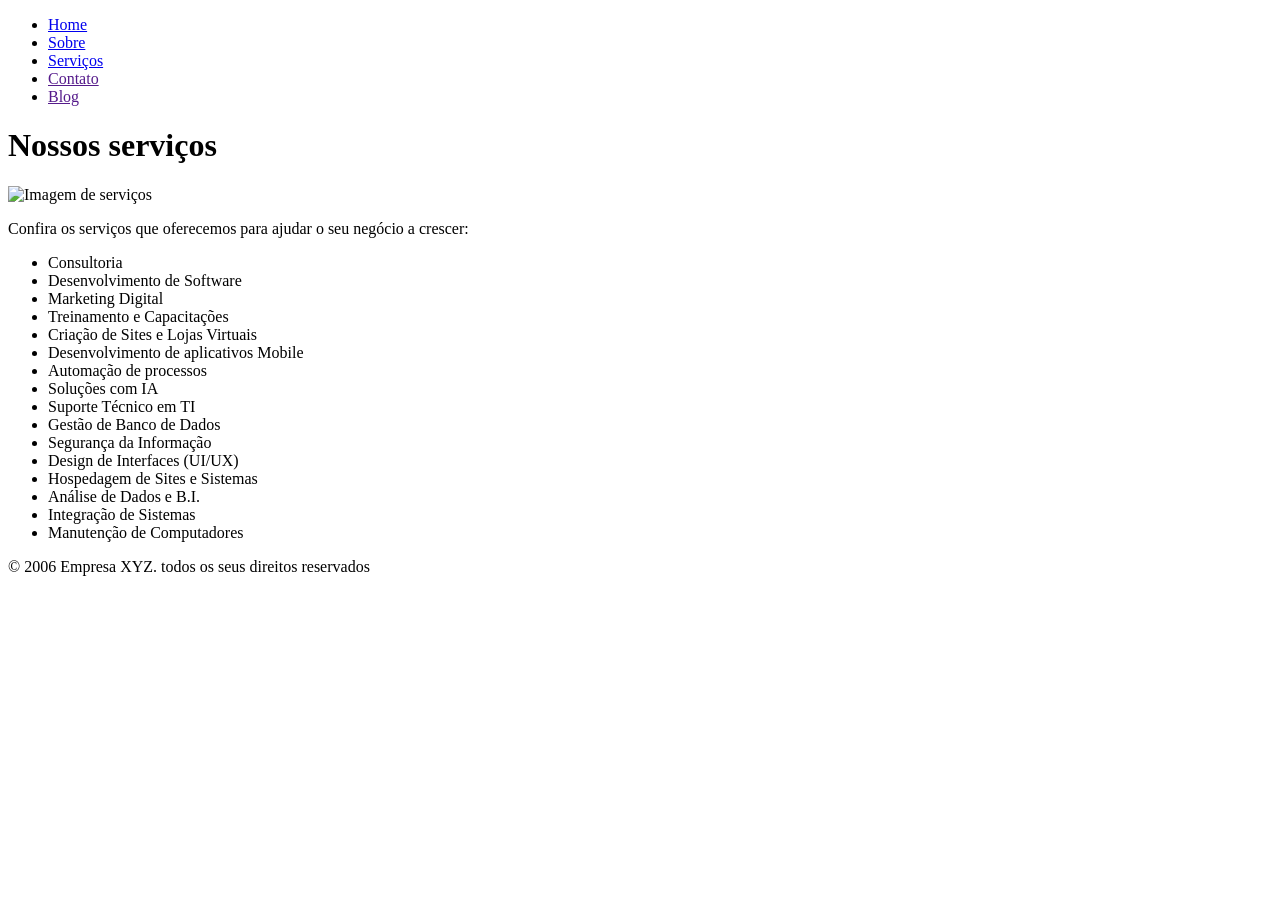
==== 02-sites_com_varias_paginas/servicos.html @ 93d320b9 "feat: base html e css" ====
<!DOCTYPE html>
<html lang="en">
<head>
    <meta charset="UTF-8">
    <meta name="viewport" content="width=device-width, initial-scale=1.0">
    <title>Home - Empresas XYZ </title>
    <link rel="stylesheet" href="style.css">
</head>
<body>
    <header>
        <nav>
            <ul>
                <li><a href="index.html">Home</a></li>
                <li><a href="sobre.html">Sobre</a></li>
                <li><a href="servicos.html">Serviços</a></li>
                <li><a href="">Contato</a></li>
                <li><a href="">Blog</a></li>
            </ul>
        </nav>
    </header>
    <main>
        <h1>Nossos serviços</h1>
        <img src="https://via.placeholder.com/600x300" alt="Imagem de serviços">
        <p> Confira os serviços que oferecemos para ajudar o seu negócio a crescer:</p>
        <ul>
            <li>Consultoria</li>
            <li>Desenvolvimento de Software</li>
            <li>Marketing Digital</li>
            <li>Treinamento e Capacitações</li>
            <li>Criação de Sites e Lojas Virtuais</li>
            <li>Desenvolvimento de aplicativos Mobile</li>
            <li>Automação de processos</li>
            <li>Soluções com IA</li>
            <li>Suporte Técnico em TI</li>
            <li>Gestão de Banco de Dados</li>
            <li>Segurança da Informação</li>
            <li>Design de Interfaces (UI/UX)</li>
            <li>Hospedagem de Sites e Sistemas</li>
            <li>Análise de Dados e B.I.</li>
            <li>Integração de Sistemas</li>
            <li>Manutenção de Computadores</li>
        </ul>
    </main>
    <footer>
        <p>&copy; 2006 Empresa XYZ. todos os seus direitos reservados</p>
    </footer>
    
</body>
</html>
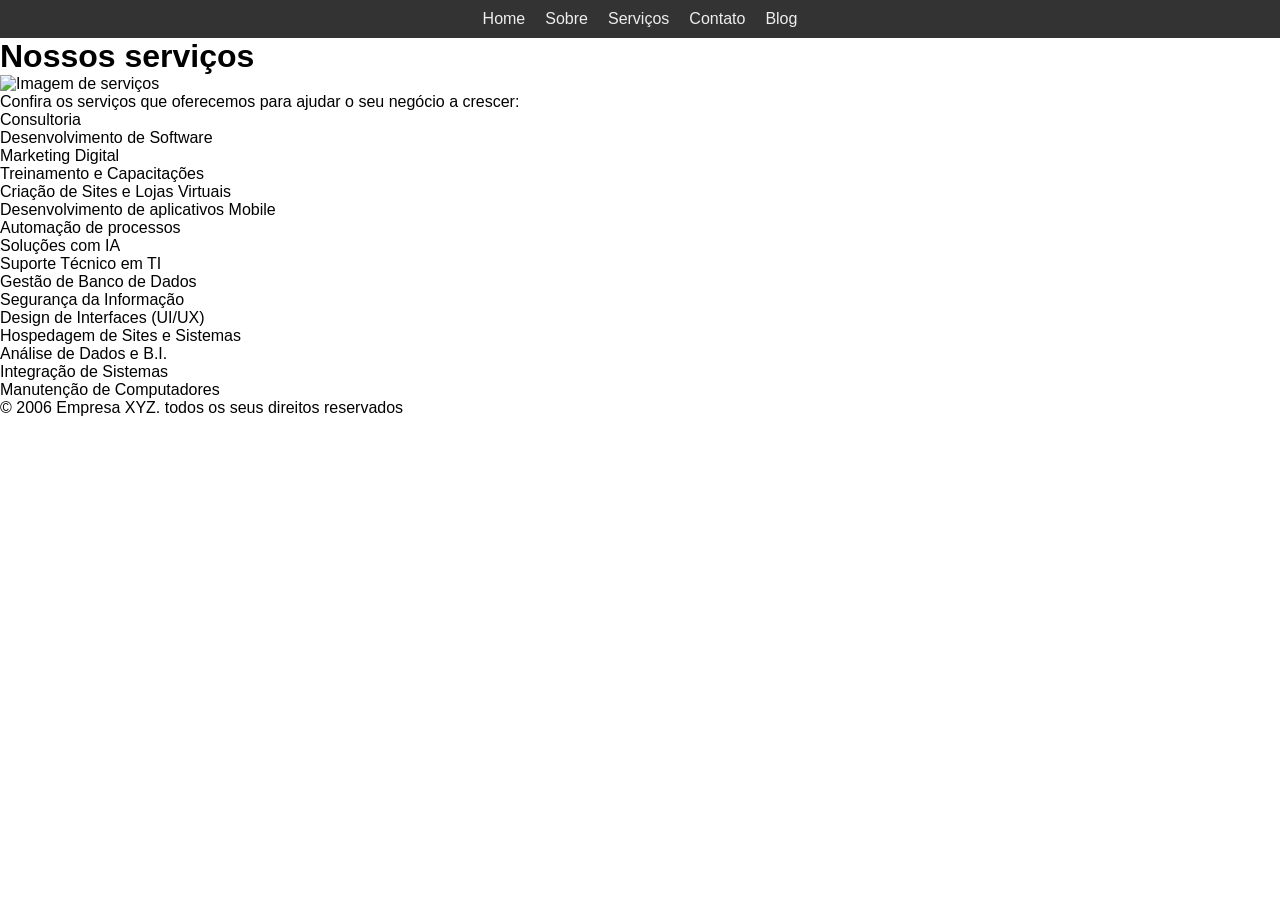
==== commit e4bbcc91: "feat: site com várias páginas" ====
--- a/02-sites_com_varias_paginas/servicos.html
+++ b/02-sites_com_varias_paginas/servicos.html
@@ -13,8 +13,8 @@
                 <li><a href="index.html">Home</a></li>
                 <li><a href="sobre.html">Sobre</a></li>
                 <li><a href="servicos.html">Serviços</a></li>
-                <li><a href="">Contato</a></li>
-                <li><a href="">Blog</a></li>
+                <li><a href="contato.html">Contato</a></li>
+                <li><a href="blog.html">Blog</a></li>
             </ul>
         </nav>
     </header>
--- a/02-sites_com_varias_paginas/style.css
+++ b/02-sites_com_varias_paginas/style.css
@@ -0,0 +1,34 @@
+*{
+    margin:0;
+    padding:0;
+    box-sizing: border-box;
+}
+
+body{
+    font-family: Helvetica, Arial, sans-serif;
+}
+
+header{
+    background-color: #333333;
+    color: #eee;
+    padding: 10px 0;
+}
+
+nav ul{
+    list-style: none;
+    display: flex;
+    justify-content: center;
+    gap: 20px;
+}
+
+nav ul li a{
+    color: #eee;
+    text-decoration: none;
+}
+
+nav ul li a:hover{
+    background-color: darkolivegreen;
+    color: azure;
+    padding: 5px;
+    border-radius: 5px;
+}
